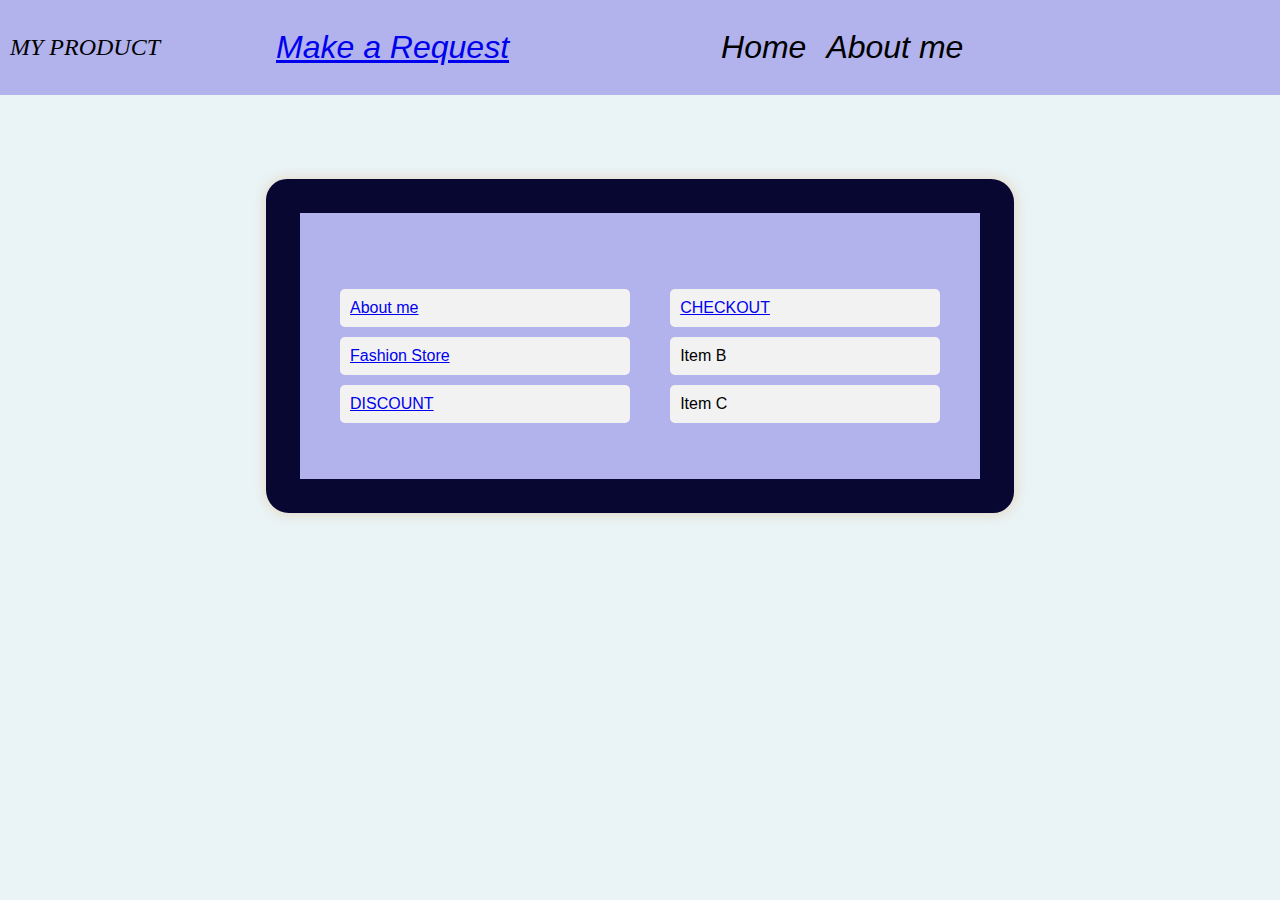
==== index/link.html @ dfbd0fc9 "Add request form, navigation, and styling for user interface" ====
<!DOCTYPE html>
<html lang="en">
<head>
    <meta charset="UTF-8">
    <meta name="viewport" content="width=device-width, initial-scale=1.0">
    <title>Other Project</title>
    <link rel="stylesheet" href="/style.css/link.css">
</head>
<body>
    <div class="nav">
        <table class="nav-table">
            <tr>
                <td class="personal-cell">
                    <div class="Personal">
                        <p>MY PRODUCT</p>
                    </div>
                </td>
                <td class="nav-bar-cell">
                    <ul class="nav-bar">
                        <li class="portfolio"><a href="request.html">Make a Request</a></li>
                        <div class="list">
                            <li><a href="index.html">Home</a></li>
                            <li><a href="link.html">About me</a></li>
                        </div>
                    </ul>
                </td>
            </tr>
        </table>
    </div>

    <div class="content">
        <table class="content-table">
            <tr>
                <td>
                    <ul class="list1">
                        <li><a href="index.html">About me</a></li>
                        <li><a href="shop.html"> Fashion Store</a></li>
                        <li><a href="Project+1.html">DISCOUNT </a></li>
                    </ul>
                </td>
                <td>
                    <ul class="list2">
                        <li><a href="project+3.html">CHECKOUT</a></li>
                        <li>Item B</li>
                        <li>Item C</li>
                    </ul>
                </td>
            </tr>
        </table>
    </div>

    <script src="/script.js/link.js"></script>
</body>
</html>
---- style.css/link.css ----
body {
    background-color: rgb(234, 244, 246);
    margin: 0;
    padding: 0;
    font-family: Arial, Helvetica, sans-serif;
}

.nav {
    width: 100%;
    background-color: #b2b2ed;
    position: fixed;
    top: 0;
    z-index: 10;
}

.nav-table {
    width: 100%;
    border-collapse: collapse;
}

.personal-cell {
    width: 20%;
    padding: 10px;
}

.nav-bar-cell {
    width: 80%;
    padding: 10px;
}

.Personal {
    font-family: fantasy;
    font-style: oblique;
    font-size: x-large;
    text-transform: uppercase;
}

.nav-bar {
    display: flex;
    list-style: none;
    margin: 0;
    padding: 0;
}

.nav-bar li {
    margin: 0 10px;
    font-style: italic;
    font-size: xx-large;
}

.list {
    display: flex;
    padding-left: 192px;
}

.list li:hover {
    background-color: rgb(124, 124, 222);
}

.list a {
    text-decoration: none;
    color: inherit;
}

.list a:hover {
    text-decoration: underline;
}

.content {
    margin-top: 100px; /* Adjust based on the height of the nav */
    padding: 20px;
    border: 34px solid rgb(7, 7, 50);
    border-radius: 21px 23px 21px 23px;
    background-color: #b2b2ed;
    box-shadow: 0.9px 0.9px 12px 1px rgba(229, 190, 153, 0.5);
    width: 50%;
    margin: auto;
    margin-top: 14%;

}


.content-table {
    width: 100%;
    border-collapse: collapse;
    margin-top: 20px;
}

.content-table td {
    padding: 20px;
    vertical-align: top;
}

.list1, .list2 {
    list-style: none;
    padding: 0;
}

.list1 li, .list2 li {
    padding: 10px;
    background-color: #f2f2f2;
    margin-bottom: 10px;
    border-radius: 5px;
}

.list1 li:hover, .list2 li:hover {
    background-color: #e0e0e0;
}
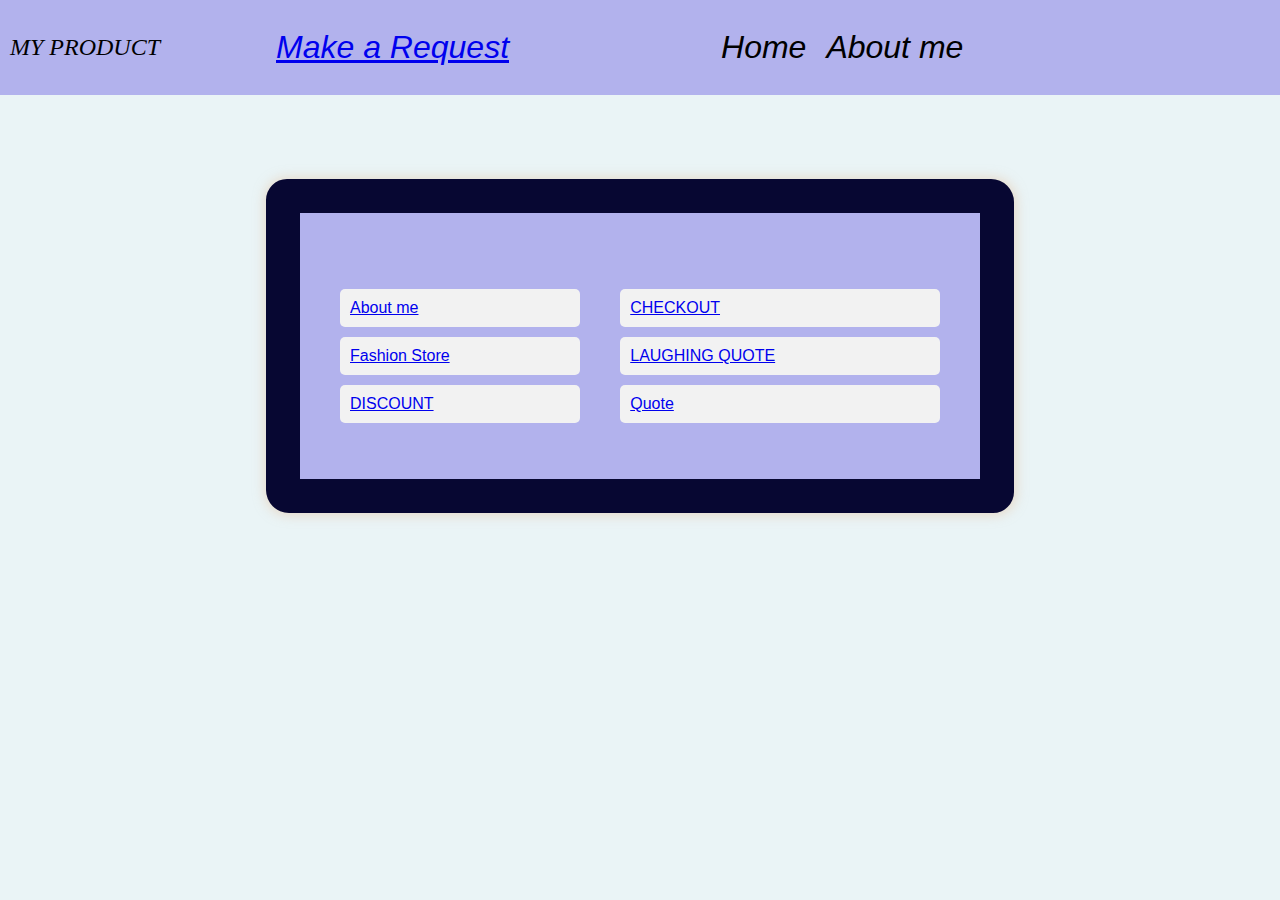
==== commit 57dbf281: "now" ====
--- a/index/link.html
+++ b/index/link.html
@@ -41,8 +41,8 @@
                 <td>
                     <ul class="list2">
                         <li><a href="project+3.html">CHECKOUT</a></li>
-                        <li>Item B</li>
-                        <li>Item C</li>
+                        <li><a href="/index/Laughingquote.html">LAUGHING QUOTE</a></li>
+                        <li><a href="/index/quote.html">Quote</a></li>
                     </ul>
                 </td>
             </tr>
